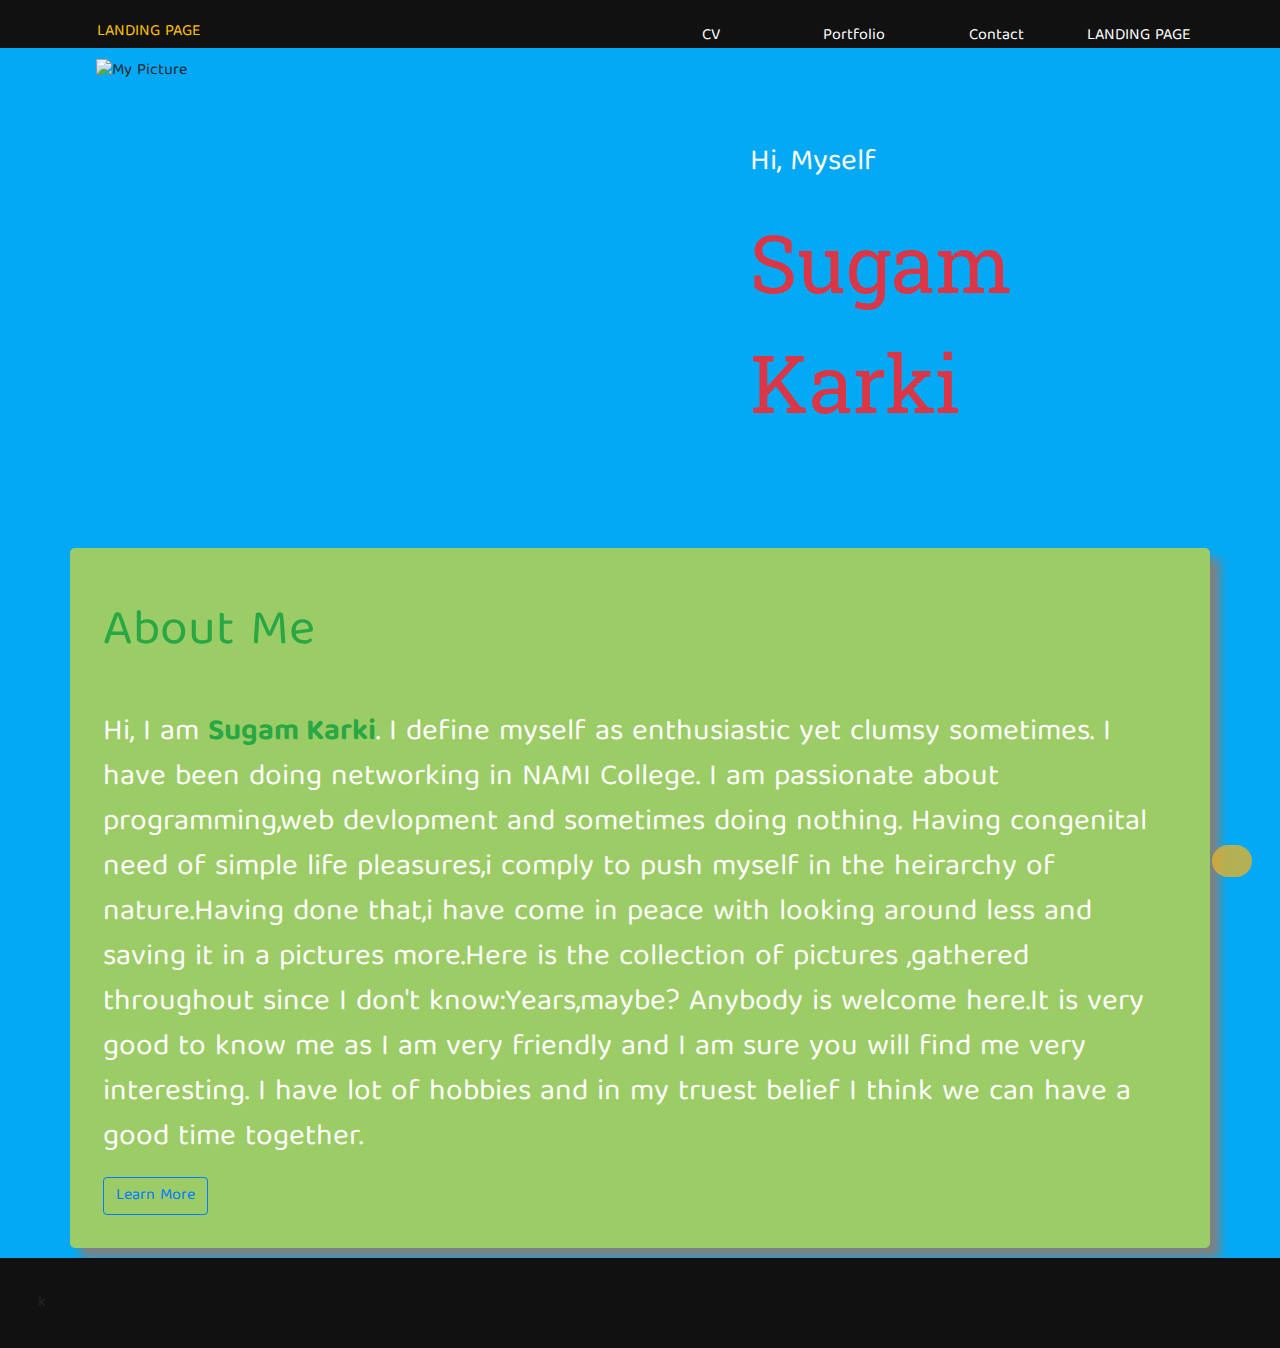
==== index.html @ d836b91c "ready to go files" ====
<!doctype html>
<html lang="en">

<head>
    <title>LANDING PAGE</title>
    <!-- Required meta tags -->
    <meta charset="utf-8">
    <meta name="viewport" content="width=device-width, initial-scale=1, shrink-to-fit=no">

    <!-- Bootstrap CSS -->
    <link rel="stylesheet" href="https://stackpath.bootstrapcdn.com/bootstrap/4.3.1/css/bootstrap.min.css"
        integrity="sha384-ggOyR0iXCbMQv3Xipma34MD+dH/1fQ784/j6cY/iJTQUOhcWr7x9JvoRxT2MZw1T" crossorigin="anonymous">
        <!-- adds css to the code -->
    <link rel="stylesheet" href="Assets/CSS/index.css">
    <!-- adds bootstrap to the code -->
    <link
        href="https://fonts.googleapis.com/css2?family=Baloo+Tamma+2:wght@400;500;600;700;800&family=Roboto+Slab:wght@200;400;600;900&display=swap"
        rel="stylesheet" />
        <!-- adds fontawesome -->
    <script src="https://kit.fontawesome.com/996973c893.js"></script>
    <link href="https://fonts.googleapis.com/css2?family=Baloo+Tamma+2:wght@500&display=swap" rel="stylesheet">
</head>

<body>
    <!-- start of header -->
    <header id="header">
        <!-- declares navigation bar -->
        <nav class="container navigation pt-3">
            <!-- declares div with class row -->
            <div class="row">
                 <!-- declaration of div -->
                <div class="col-6 d-flex justify-content-start align-items-center">
                    <!-- declares a div -->
                    <div class="logo">
                        <!-- adds a icon -->
                        <i class="fas fa-2x fa-jedi text-success pb-3"></i>
                        <!-- declares an anchor tag -->
                    <a href="index.html" class="d-inline pl-2 text-warning">LANDING PAGE</a>
                    <!-- ends the div  -->
                    </div>
                </div>
                <!-- declares a div -->
                <div class="col-6 pt-2">
                    <!-- declares a div -->
                    <div class="row text-center p-0 d-flex justify-content-end align-items-center navbur">
                        <!-- declares a div -->
                        <div class="col-3">
                            <a href="Assets/HTML/cv.html" class="text-white navigation-link nav1">CV</a>
                            <!-- ends the div -->
                        </div>
                        <!-- declares a div -->
                        <div class="col-3 nav1">
                            <a href="Assets/HTML/portfolio.html" class="text-white navigation-link ">Portfolio</a>
                            <!-- ends the div -->
                        </div>
                        <!-- declares a div -->
                        <div class="col-3 nav1">
                            <a href="Assets/HTML/contact.html" class="text-white navigation-link ">Contact</a>
                            <!-- ends the div -->
                        </div>
                        <!-- declares a div -->
                        <div class="col-3 nav1">
                            <a href="index.html" class="text-white navigation-link">LANDING PAGE</a>
                            <!-- ends the div -->
                        </div>
                        <!-- ends the div -->
                    </div>
                    <!-- ends the div -->
                </div>
                <!-- ends the div -->
            </div>
            <!-- ends the nav bar -->
        </nav>
        <!-- ends the header -->
    </header>
    <!-- Main Container -->
    <div class="main-div">
        <!-- creates a new container -->
        <div class="main-container container">
            <!-- creates a row -->
            <div class="row main_row">
                <!-- creates a div -->
                <div class="col-7">
                    <!-- adds the image -->
                    <img src="assets/Images/myPic.jpg" class="img-fluid" alt="My Picture"/>
                    <!-- ends the div -->
                </div>
                <!-- cretes a name div -->
                <div class="col-5 name">
                        <!-- creates a paragraph -->
                    <p class="text-white name-intro">Hi, Myself</p>
                        <!-- creates a paragraph -->
                    <p class="text-danger name-heading myname">Sugam Karki</p>
                    <!-- ends the div -->
                </div>
                <!-- ends the div -->
            </div>
            <!-- ends the div -->
        </div>

        <!-- creates About Section -->
        <div id="about" class="container about p-5 paragraph">
            <!-- creates a class row -->
            <div class="row">
                <!-- pl-5 pt-5 pb-5 -->
                <div class="text-white ">
                    <!-- crerates a abou me paragraph -->
                    <p class="text-success about_me">About Me</p>
                    <br />
                    <!-- creates a paragraph for texts -->
                    <p class="para">
                        Hi, I am <b class="text-success">Sugam Karki</b>. I define myself as enthusiastic yet clumsy
                        sometimes. I have been doing networking in NAMI College. I am passionate about programming,web
                        devlopment and sometimes doing nothing. Having congenital need of simple life pleasures,i comply
                        to push myself in the heirarchy of nature.Having done that,i have come in peace with looking
                        around less and saving it in a pictures more.Here is the collection of pictures ,gathered
                        throughout since I don't know:Years,maybe? Anybody is
                        welcome here.It is very good to know me as I am very friendly and I am sure you will find me
                        very interesting. I have lot of hobbies and in my truest belief I think we can have a good time
                        together.
                        <!-- ends the paragraph -->
                    </p>
                    <!-- links the button to cv.html -->
                    <a class="btn btn-outline-primary" href="Assets/HTML/cv.html">Learn More</a>
                    <!-- ends the div -->
                </div>
                <!-- ends the div -->
            </div>
            <!-- ends the div -->
        </div>
        <!-- ends the div -->
    </div>
    <!-- starting of footer -->
    <footer id="footer">
        <!-- declares a main div tag for footer -->
        <div class="main-content">
            <!-- declares a div tag -->
            <div class="left box">
                <!-- declares a content div -->
                <div class="content">
                    <!-- declares a div for social links -->
                    <div class="social">
                        <!-- links to facebook -->
                        <a href="https://facebook.com/"><span class="fab fa-facebook-f"></span></a>
                        <!-- link to linkedin -->
                        <a href="https://www.linkedin.com/in/sugam-karki-4877261a3/"><span
                                class="fab fa-linkedin"></span></a>
                            <!-- link to instagram -->
                                <a href="https://instagram.com/"><span class="fab fa-instagram"></span></a>
                                <!-- links to my github account -->
                        <a href="https://github.com/magusikrak"><span class="fab fa-github-square"></span></a>
                        <!-- links to my twitter -->
                        <a href="https://twitter.com/SugamKa48866772"><span class="fab fa-twitter-square"></span></a>
                        <!-- links to freecodecamp -->
                        <a href="https://freecodecamp.com"><span class="fab fa-free-code-camp"></span></a>
                        <!-- links to codepen -->
                        <a href="https://codepen.io/magusikrak"><span class="fab fa-codepen"></span></a>
                            <!-- ends the div -->
                       
k


                    </div>

                  <!--declares a button for pop up box  -->
                  <button class="opnBtn" id="openForm">
        <!-- adds icon -->
        <i class="fas fa-2x fa-envelope"></i>
    </button>
    <!--main div for pop up  -->
    <div class="popupDiv" id="myForm">
        <!-- adds a form -->
        <form action="/action_page.php" class="popupForm">
            <!-- adds a paragraph tag -->
            <p class="textPopMessage">Message Box</p>
            <!-- inputs email -->
            <input type="email" class="popEmail"   placeholder="Your email">
            <!-- inputs phone number -->
            <input type="number" class="popNumber" placeholder="your phone number">
            <!-- inputs the message -->
            <textarea placeholder="Please Enter your Message" name="message"  ></textarea>
            <!-- submits the form -->
            <input type="submit" class="btnSubmit" value="Submit" >
            <!-- closes the form -->
            <button type="button" class="btnCancel" id="closeForm">Close Form</button>
                <!-- ending of form tag -->
        </form>
        <!-- ending of the division -->
    </div>
     <!-- ending of the division -->
                </div>
                 <!-- ending of the division -->
            </div>
             <!-- ending of the division -->
        </div>
         <!-- ending of the footer -->
    </footer>
    <!-- adds js to html -->
    <script src="Assets/JAVASCRIPT/index.js" ></script>

    
</body>

</html>
---- Assets/CSS/index.css ----
body {
  background: #03a9f4;
  font-family: "Baloo Tamma 2", cursive;
}
header {
  /* sets background colour to #111 */
  background-color: #111;
  font-family: "Baloo Tamma 2", cursive;

}
.logo {
  /* sets the border to 4px solid transparent */
  border: 4px solid transparent;
}

.logo:hover {
  /* sets the border-bottom to 4px solid transparent */
  border-bottom: 4px solid #da0e0e;
}

.name-heading {
  /* sets the font of main-heading */
  font-family: "Roboto Slab", serif;
  /* sets the font-size */
  font-size: 80px;
}

.name-heading:hover {
  /* sets the font-size */
  font-size: 100px;
  /* sets the border-bottom to 4px solid transparent */
  border-bottom: 2px solid orangered;
}

.name-intro {
  /* sets the font-size */
  font-size: 30px;
}

.navigation-link {
  /* sets the border-bottom to 2px solid transparent */
  border: 2px solid transparent;
}

.navigation-link:hover {
  /* sets the text-decoration:  to none; */
  text-decoration: none;
  /* sets the border-bottom to 4px solid transparent */
  border-bottom: 2px solid #18c46e;
  /* sets the transition to 0.5s */
  transition: 0.5s ease;
}
/* Main Container height*/
.main-container {
  height: 500px;
  border: 1px solid transparent;
}

.main-container:hover {
  border: 1px solid #8e8e8e;
}

/* Aligning items in main row */
.main_row {
  display: flex;
  justify-content: center;
  align-items: center;
}

/* Changing Name Font sixe */
.main_row h1 {
  font-size: 5rem;
}

/* Making the main image the size of the screen */
.main_row img {
  width: auto;
  height: 500px;
  width: 500px;
  float: left;
  padding: 10px;
}

.name {
  padding-right: 50px;
}

.about_me {
  font-size: 50px;
  /* box-shadow: 5px 5px 5px black; */
}

/* About Section */
.about {
  background: #9ccc65;
  height: 700px;
  border-radius: 5px;
  box-shadow: 10px 10px 10px grey;
  margin-bottom: 10px;
  /* border-radius: 0.5rem; */
}

.para {
  font-size: 30px;
}

/* Social Media Section */
#social-media {
  background: #313552;
}

/* .container-below{
      height:600px;
  } */
.pic2 {
  height: 500px;
}

/* NOTE foOTER */
footer {
  /* setting the height to 90px */
  height: 90px;
  /* setting the background to 111 */
  background: #111;
}

.main-content {
  /* setting the float to center
  float: center; */
}

.main-content .box {
  /* setting the flex-basis to 50%, padding to 5px 10px, float to center */
  flex-basis: 50%;
  padding: 5px 10px;
}

/* .box .content{
    margin: 20px 0 0 0;
    position: relative;
  } */
.box .content:before {
/* setting the content to "", height to 2px, width to 100% */
  content: "";
  height: 2px;
  width: 100%;
  /* background: #1a1a1a; */
}

.box .content:after {
/* setting the content to "", height to 2px, width to 15%, top to -10px */
  content: "";
  height: 2px;
  width: 15%;
  /* background: #f12020; */
  top: -10px;
}

.left .content p {
/* setting the text-align to justify */
  text-align: justify;
  /* float: center; */
}

.left .content .social {
/* setting the margin to 20px 0 0 0 */
  margin: 20px 0 0 0;
  /* float: center; */
}

.left .content .social a {
/* setting the padding to 0 2px */
  padding: 0 2px;
}

.left .content .social a span {
  /* setting the height to 40px, width to 40px, background to 1a1a1a, line-height to 40px, text-align to center, font-size to 18px, border-radius to 5px, transition to 0.3s */
  height: 40px;
  width: 40px;
  background: #1a1a1a;
  line-height: 40px;
  text-align: center;
  font-size: 18px;
  border-radius: 5px;
  transition: 0.3s;
}

.left .content .social a span:hover {
/* setting the background to f12020 */
  background: #f12020;
}
/* ANCHOR chathox */
/* Button used to open the chat form - fixed at the bottom of the page */
.popEmail,
.popNumber {
  /* setting the width to 260px, height to 50px, color to f5f6fa, border-radius to 20px */
  width: 260px;
  height: 50px;
  color: #f5f6fa;
  border-radius: 20px;
  /* height: ; */
  /* width: auto; */
}
.popEmail:focus,
.popNumber:focus {
  /* setting the background-color to 273c75 */
  background-color: #273c75;
  /* height: ; */
  /* width: auto; */
}
.textPopMessage p {
  /* setting the font-size to 40px */
  font-size: 40px;
}
.opnBtn {
  /* setting the background-color to e1b12c, color to 7f8fa6, padding to 16px 20px, border to none, cursor to pointer, opacity to 0.8, position to fixed, bottom to 23px, right to 28px, border-radius to 40px */
  background-color: #e1b12c;

  color: #7f8fa6;

  padding: 16px 20px;

  border: none;

  cursor: pointer;

  opacity: 0.8;

  position: fixed;

  bottom: 23px;

  right: 28px;
  border-radius: 40px;

  /* width: 280px; */
}
.opnBtn:hover {
  /* setting the background-color to ffbb00 */
  background-color: #ffbb00;
}
.btnCancel {
  /* setting the border-radius to 40px, width to 280px, height to 50px */
  border-radius: 40px;
  width: 280px;
  height: 50px;
}
.btnCancel:hover,
.btnSubmit:hover {
  /* setting the background-color to rgb(204, 129, 38)*/
  background-color: rgb(204, 129, 38);
  /* height: 500px; */
}
.btnSubmit {
  /* setting the border-radius to 40px, width to 280px, height to 50px */
  border-radius: 40px;
  width: 280px;
  height: 50px;
}
/* The popup chat - hidden by default */

.popupDiv {
    /* setting the border-radius to 20px, display to none, position to fixed, bottom to 0, right to 15px, border to 3px solid f1f1f1*/
  border-radius: 20px;
  display: none;

  position: fixed;

  bottom: 0;

  right: 15px;

  border: 3px solid #f1f1f1;

  /* z-index: 9; */
}

/* Add styles to the form container */

.popupForm {
/* setting the max-width to 300 px, padding to 10px, background-color to white */
  max-width: 300px;

  padding: 10px;

  background-color: white;
}

/* Full-width textarea */

.popupForm textarea {
  /* setting the color to f5f6fa, width to 100%, padding to 15px, margin to 5px 0 22px 0, border to none, background to f1f1f1, resize to none, min-height to 150px, border-radius to 20px */
  color: #f5f6fa;
  width: 100%;

  padding: 15px;

  margin: 5px 0 22px 0;

  border: none;

  background: #f1f1f1;

  resize: none;

  min-height: 150px;
  border-radius: 20px;
}

/* When the textarea gets focus, do something */

.popupForm textarea:focus {
  /* setting the background-color to 273c75, outline to none */
  background-color: #273c75;

  outline: none;
}

/* Set a style for the submit/send button */

.popupForm {
   /* setting the background-color to 718093, color to white, padding to 16px 20px, border to none, cursor to pointer, width to 100%, margin-bottom to 10px, opacity to 1, border-radius to 20px */
  background-color: #718093;

  color: white;

  padding: 16px 20px;

  border: none;

  cursor: pointer;

  width: 100%;

  margin-bottom: 10px;

  opacity: 1;
  border-radius: 20px;
}

/* Add a red background color to the btnCancel button */

/* Add some hover effects to buttons */

.popupForm .btnSubmit:hover,
.opnBtn:hover {
  /* setting the opacity to 1 */
  opacity: 1;
}

@media all and (min-width: 360px) and (max-width: 767px) {
  .navbur {
    /* sets the display to flex */
    display: flex;
    /* sets flex-direction to column */
    flex-direction: column;
  }

  .nav1 {
    /* sets the flex to 1 */
    flex: 1;
  }

  .name {
    /* sets the font-size to 10px */
    font-size: 10px;
  }

  .myname {
    /* sets the font size to 20 px */
    font-size: 20px;
  }

  .paragraph {
    /* sets the height to 2000 px */
    height: 2000px;
  }
}

@media all and (min-width: 768px) and (max-width: 1279px) {
  .paragraph {
    /* sets the height to 1000 px */
    height: 1000px;
  }
}
@media all and (min-width: 1280px) and (max-width: 1920px) {
}

@media screen and (max-width: 900px) {
  footer {
    /* sets the bottom position to 0px */
    bottom: 0px;
  }

  .main-content {
    /* sets the flex-wrap to wrap */
    flex-wrap: wrap;
    /* sets the flex-direction to column */
    flex-direction: column;
  }

  .main-content .box {
    /* sets the fmargin to 5px and 0px */
    margin: 5px 0;
  }
}
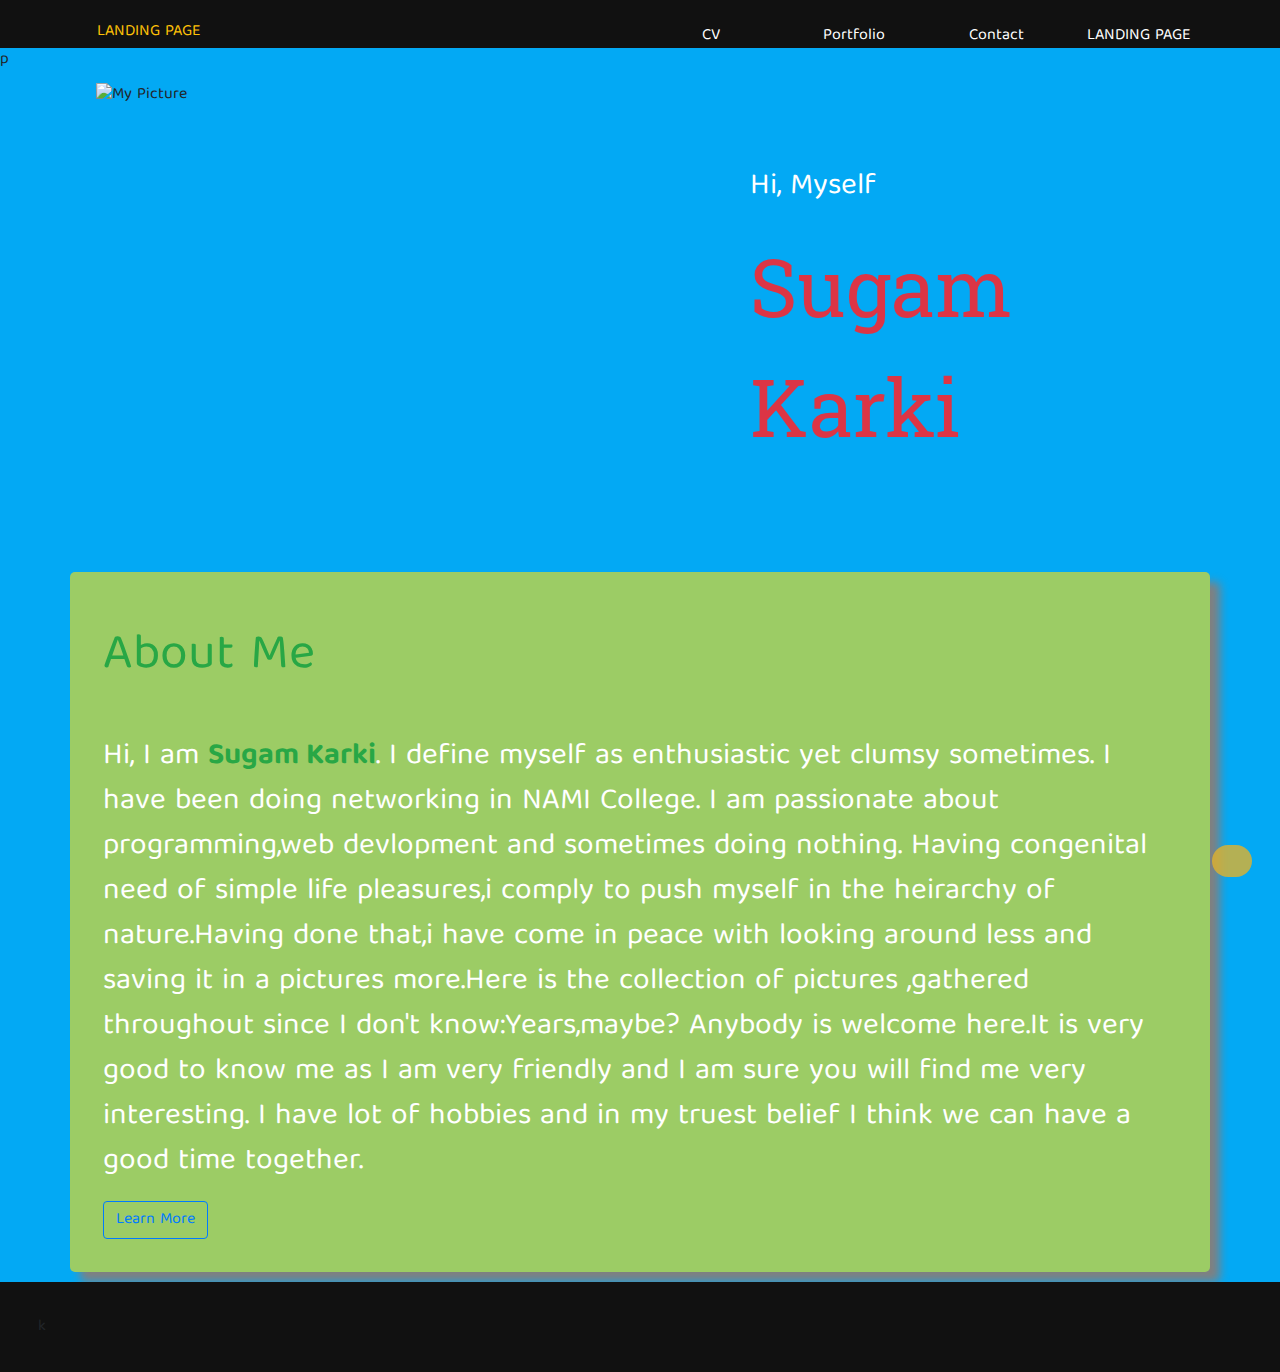
==== commit 801fb055: "sugam" ====
--- a/index.html
+++ b/index.html
@@ -72,7 +72,7 @@
             <!-- ends the nav bar -->
         </nav>
         <!-- ends the header -->
-    </header>
+    </header>p
     <!-- Main Container -->
     <div class="main-div">
         <!-- creates a new container -->
--- a/Assets/CSS/index.css
+++ b/Assets/CSS/index.css
@@ -122,11 +122,6 @@
   height: 90px;
   /* setting the background to 111 */
   background: #111;
-}
-
-.main-content {
-  /* setting the float to center
-  float: center; */
 }
 
 .main-content .box {
@@ -196,7 +191,7 @@
   /* setting the width to 260px, height to 50px, color to f5f6fa, border-radius to 20px */
   width: 260px;
   height: 50px;
-  color: #f5f6fa;
+  color: #365ae9;
   border-radius: 20px;
   /* height: ; */
   /* width: auto; */
@@ -210,6 +205,7 @@
 }
 .textPopMessage p {
   /* setting the font-size to 40px */
+  color: #365ae9;
   font-size: 40px;
 }
 .opnBtn {
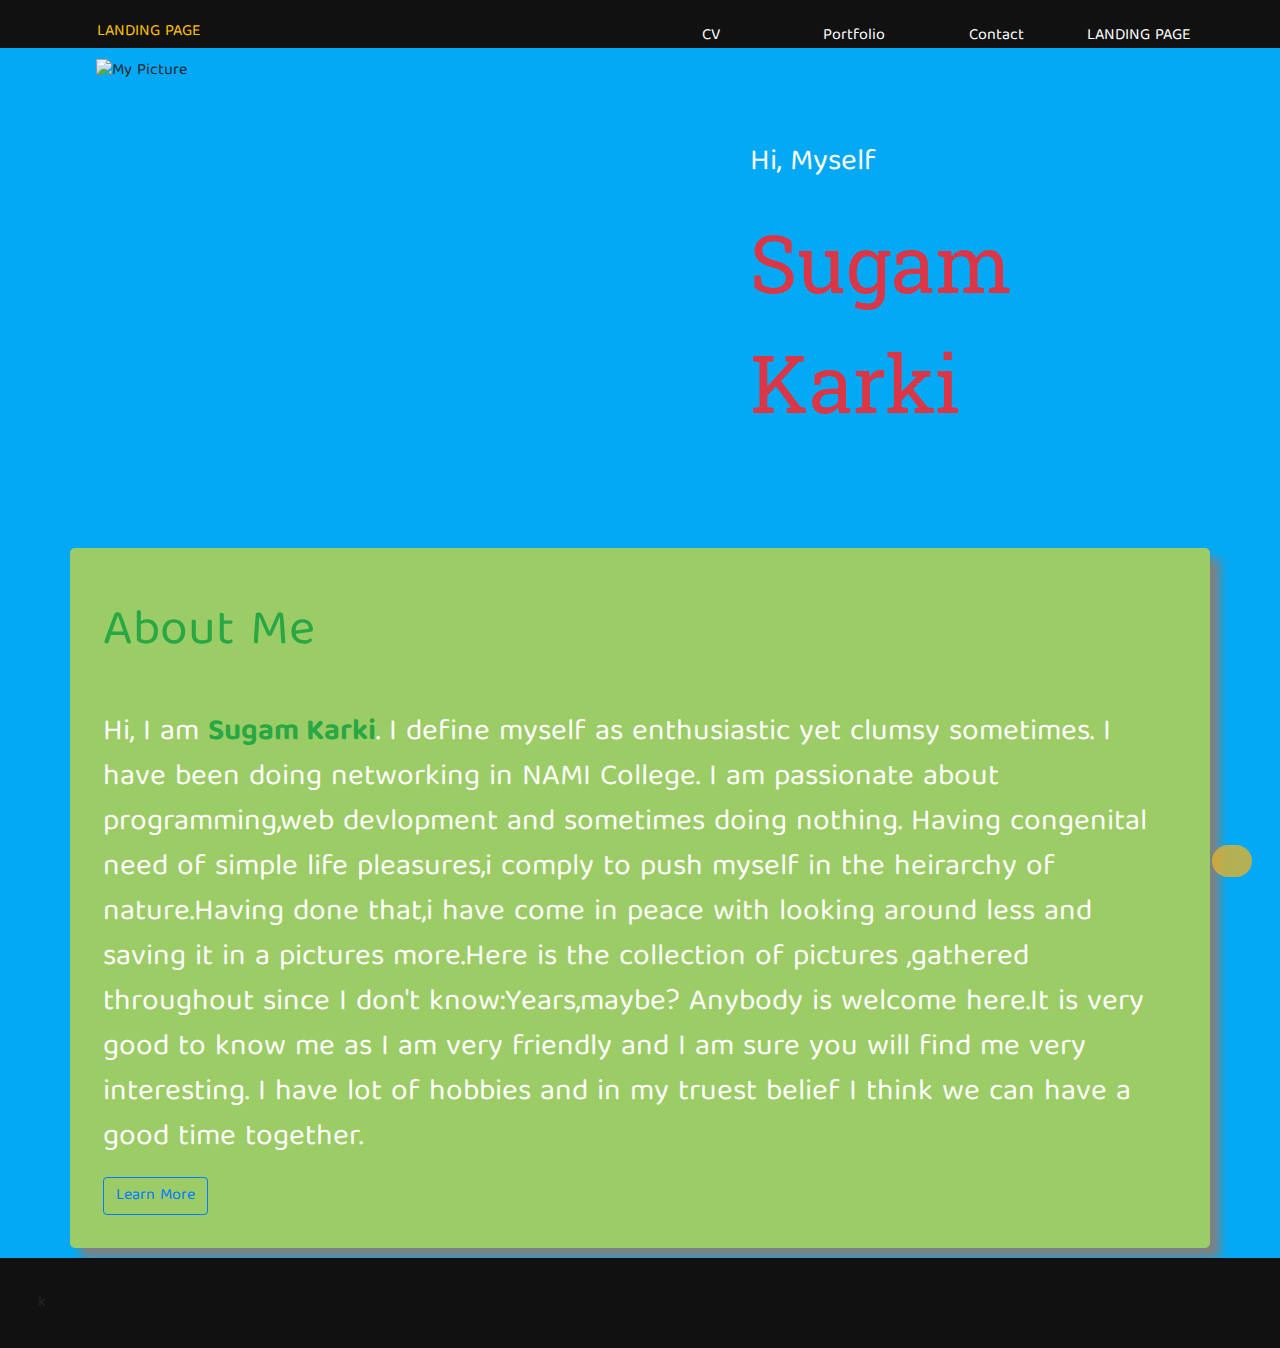
==== commit a57288c9: "reverted changes" ====
--- a/index.html
+++ b/index.html
@@ -72,7 +72,7 @@
             <!-- ends the nav bar -->
         </nav>
         <!-- ends the header -->
-    </header>p
+    </header>
     <!-- Main Container -->
     <div class="main-div">
         <!-- creates a new container -->
